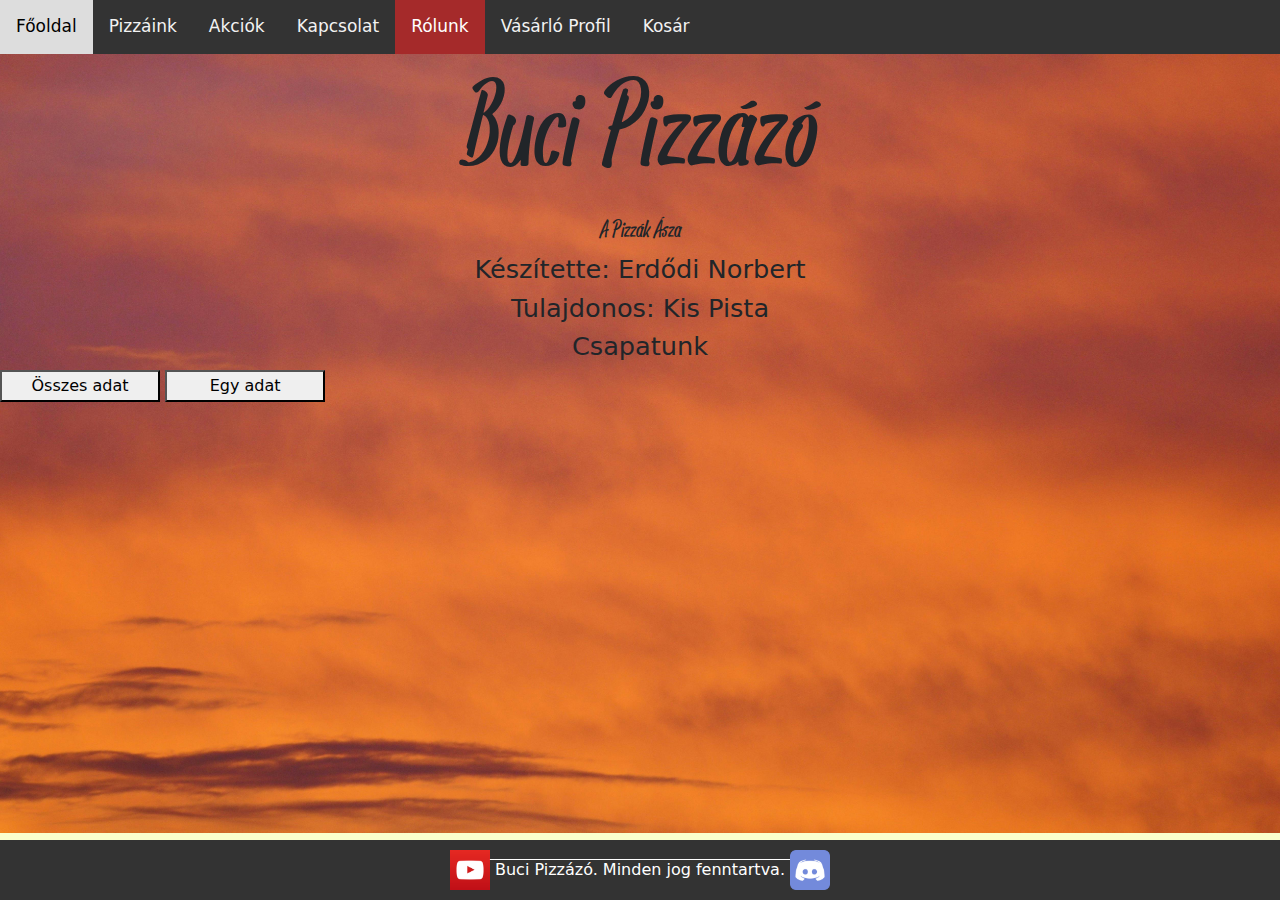
==== Pizzazo-oldal-01/about.html @ 678916e9 "fájlok feltöltése" ====
<!DOCTYPE html>
<html>
    <head>
        <link href="https://cdn.jsdelivr.net/npm/bootstrap@5.3.3/dist/css/bootstrap.min.css" rel="stylesheet" integrity="sha384-QWTKZyjpPEjISv5WaRU9OFeRpok6YctnYmDr5pNlyT2bRjXh0JMhjY6hW+ALEwIH" crossorigin="anonymous">
        <link rel="stylesheet" href="style.css">
        <title>Rólunk - Buci Pizzázó</title>
    </head>
    <style>
        @font-face { font-family: Panpizza; src: url('gfx/fonts/panpizza.ttf'); } 
    </style>
    <body>
        <div class="topnav">
            <a href="index.html">Főoldal</a>
            <a href="pizzas.html">Pizzáink</a>
            <a href="discounts.html">Akciók</a>
            <a href="contact.html">Kapcsolat</a>
            <a class="active" href="about.html">Rólunk</a>
            <a href="profile.html">Vásárló Profil</a>
            <a href="cart.html">Kosár</a>
        </div>
        <h1 style="font-size:10vw; text-align: center;">Buci Pizzázó</h1>
        <h1 style="font-size:2vw; text-align: center;">A Pizzák Ásza</h1>
        <h3 style="font-size:2vw; text-align: center;">Készítette: Erdődi Norbert</h2>
        <h3 style="font-size:2vw; text-align: center;">Tulajdonos: Kis Pista</h2>
        <h3 style="font-size:2vw; text-align: center;">Csapatunk</h2>
        <div id="card_container">
            <button id="button1" style="width: 10rem; height: 2rem" onclick="AllData()">Összes adat</button>
            <button id="button2" style="width: 10rem; height: 2rem" onclick="SingleData(1)">Egy adat</button>
            <div id="card_with_data">
            </div>
        </div>
        <div class="footer">
            <a href="https://www.youtube.com"><img src="gfx/logo/youtube.png" width="40" heigth="40" title="YouTube Csatornánk" alt="YouTube Csatornánk"></a>
            <a>Buci Pizzázó. Minden jog fenntartva.</a>
            <a href="https://discord.com/"><img src="gfx/logo/discord.png" width="40" heigth="40" title="Discord Oldalunk" alt="Discord Oldalunk"></a>
        </div>
        <script src="script.js"></script>
    </body>
</html>
---- Pizzazo-oldal-01/style.css ----
body{
  background-color: rgb(250, 255, 204);
  background-image: url("gfx/background/pizza_bg01.jpg");
  background-repeat: no-repeat;
  background-size:cover;
}

.kokarda_img{
  -webkit-user-drag: none;
}

.number {
  width: 100px;
  height: 200px;
  float: left;
  margin: 10px;
  border-radius: 50%;
}
  
  #card_with_data {
    display: grid;
    grid-template-columns: repeat(3, 1fr);/* 6 egyenlő méretű oszlop */
    gap: 20px;/* Helyet hagy a kártyák között */
    padding: 20px;
  }
  
  .shape {
    width: 30px;
    height: 30px;
    float: left;
    margin: 10px;
    border-radius: 3px;
  }

  .card {
    border-radius: 3px;
    text-align: center;
    background-color:azure;
    color:brown;
    position: relative;
    display: flex;
    z-index: 1;
    transition: 0.5s ease-in-out;
    box-shadow: 0 10px 30px rgba(0, 0, 0, 0.2);
  }

  .card:hover {
    box-shadow: 0 20px 60px rgba(0, 0, 0, 0.4);
    scale: 1.1;
  }
  
  .text {
    width: 100px;
    height: 200px;
    display: table;
    margin: auto;
    font-size: 20px;
    font-family: sans-serif;
    line-height: 40px;
    color:black;
    text-align: center;
  }

  .text_title {
    display: table;
    margin: auto;
    font-size: 20px;
    font-family: sans-serif;
    line-height: 40px;
    text-align: center;
    color:rgb(255, 100, 100);
  }
  
  .parent-table {
      display: table;
      text-align: center;
  }
  
  .child-table {
      font-size: 30px;
      display: table-cell;
      vertical-align: middle;
  }
  
  .blur {
    -webkit-filter: blur(5px);
    -moz-filter: blur(5px);
    -o-filter: blur(5px);
    -ms-filter: blur(5px);
    filter: blur(5px);
  }
  
  .hidden {
    display: none;
  }
  
  .kokarda_hozzaadasa_button {
    width: 200px;
    background-color: lightgreen;
  }
  
  .box5style {
    border-radius: 50%;
  }


/* DivTable.com */
.divTable{
	display: table;
	width: 100%;
}
.divTableRow {
	display: table-row;
}
.divTableHeading {
	background-color: #EEE;
	display: table-header-group;
}
.divTableCell, .divTableHead {
	border: 1px solid #999999;
	display: table-cell;
	padding: 3px 10px;
}
.divTableHeading {
	background-color: #EEE;
	display: table-header-group;
	font-weight: bold;
}
.divTableFoot {
	background-color: #EEE;
	display: table-footer-group;
	font-weight: bold;
}
.divTableBody {
	display: table-row-group;
  background-color:lightsalmon;
}

td {
  border: 2px solid white;
  text-align: center;
}





/* Add a black background color to the top navigation */
.topnav {
  background-color: #333;
  overflow: hidden;
}

/* Style the links inside the navigation bar */
.topnav a {
  float: left;
  color: #f2f2f2;
  text-align: center;
  padding: 14px 16px;
  text-decoration: none;
  font-size: 17px;
}

/* Change the color of links on hover */
.topnav a:hover {
  background-color: #ddd;
  color: black;
}

/* Add a color to the active/current link */
.topnav a.active {
  background-color: brown;
  color: white;
}


.footer {
  position: fixed;
  left: 0;
  bottom: 0;
  width: 100%;
  background-color: #333;
  color: white;
  text-align: center;
  padding: 10px;
  text-decoration:overline;
  height: 60px;
  
}

h1{
  font-family: Panpizza;
}

h2{
  font-family: Panpizza;
}

td {
  background-color:indianred;
  vertical-align: bottom;
  font-size:24px;
}

table {
  margin-left:auto;
  margin-right:auto;
}
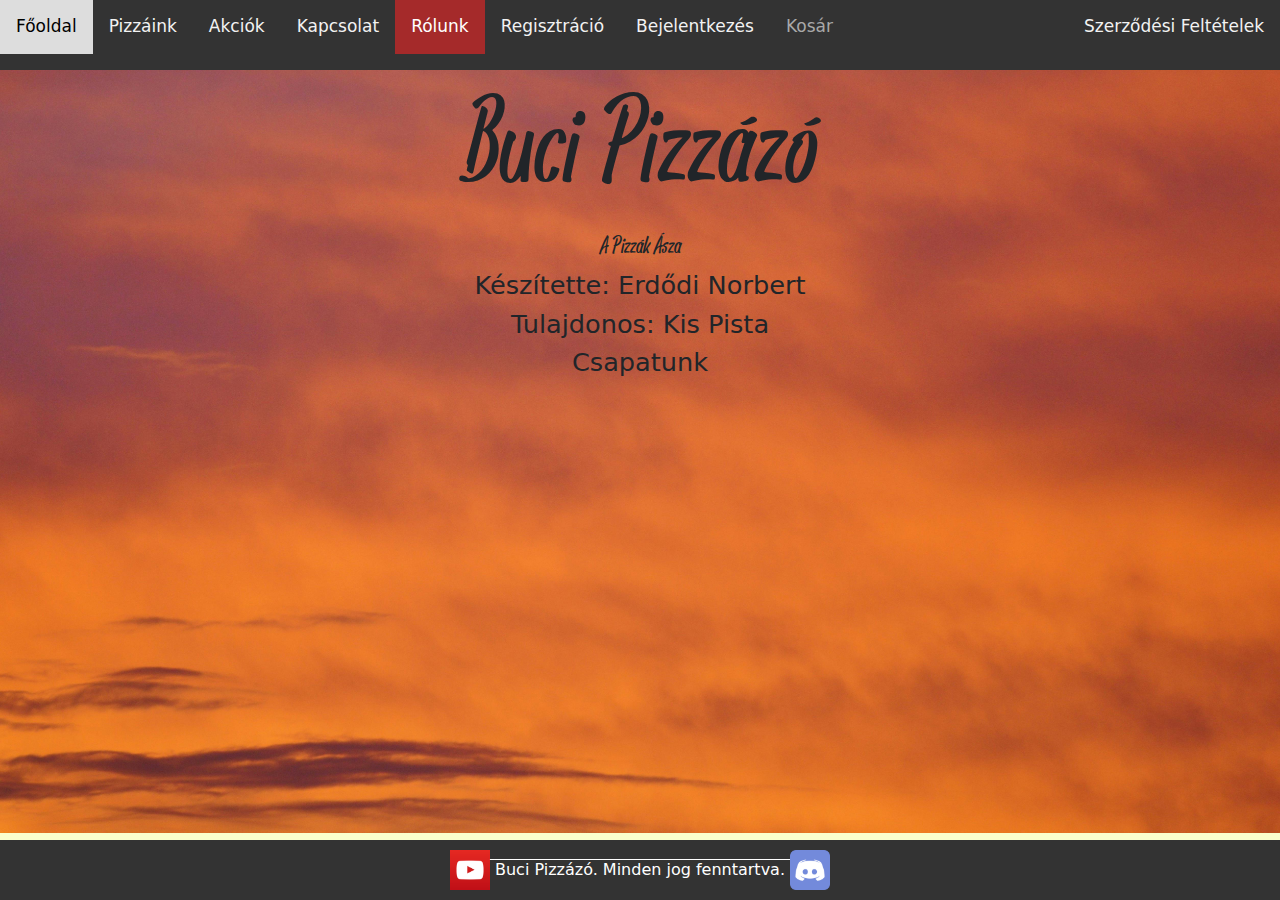
==== commit a4442dc6: "új alkalmazottak, új al-oldalak megjelenítése" ====
--- a/Pizzazo-oldal-01/about.html
+++ b/Pizzazo-oldal-01/about.html
@@ -15,8 +15,10 @@
             <a href="discounts.html">Akciók</a>
             <a href="contact.html">Kapcsolat</a>
             <a class="active" href="about.html">Rólunk</a>
-            <a href="profile.html">Vásárló Profil</a>
-            <a href="cart.html">Kosár</a>
+            <a href="register.html">Regisztráció</a>
+            <a href="login.html">Bejelentkezés</a>
+            <a class="locked_button disable-links" href="#cart.html"><p class="locked_button disable-links">Kosár</p></a>
+            <a style="float: right;"href="aggreement.html">Szerződési Feltételek</a>
         </div>
         <h1 style="font-size:10vw; text-align: center;">Buci Pizzázó</h1>
         <h1 style="font-size:2vw; text-align: center;">A Pizzák Ásza</h1>
@@ -24,8 +26,6 @@
         <h3 style="font-size:2vw; text-align: center;">Tulajdonos: Kis Pista</h2>
         <h3 style="font-size:2vw; text-align: center;">Csapatunk</h2>
         <div id="card_container">
-            <button id="button1" style="width: 10rem; height: 2rem" onclick="AllData()">Összes adat</button>
-            <button id="button2" style="width: 10rem; height: 2rem" onclick="SingleData(1)">Egy adat</button>
             <div id="card_with_data">
             </div>
         </div>
@@ -34,6 +34,6 @@
             <a>Buci Pizzázó. Minden jog fenntartva.</a>
             <a href="https://discord.com/"><img src="gfx/logo/discord.png" width="40" heigth="40" title="Discord Oldalunk" alt="Discord Oldalunk"></a>
         </div>
-        <script src="script.js"></script>
+        <script src="script_about.js"></script>
     </body>
 </html>--- a/Pizzazo-oldal-01/style.css
+++ b/Pizzazo-oldal-01/style.css
@@ -205,4 +205,37 @@
 table {
   margin-left:auto;
   margin-right:auto;
+}
+
+.pizza_img {
+  width: auto;
+  height: auto;
+}
+
+.kosarba {
+  width: 200px;
+  height: 50px;
+  background-color: lightgreen;
+  border-radius: 3px;
+  border-color:lightgray;
+}
+
+.kosarba:hover {
+  background-color: green;
+  border-radius: 5px;
+  border-color:gray;
+}
+
+.locked_button {
+  pointer-events: none;
+  color: darkgrey;
+}
+
+.privacy_policy {
+  border-radius: 3px;
+  padding: 50px;
+  background-color:azure;
+  color:brown;
+  z-index: 1;
+  box-shadow: 0 10px 30px rgba(0, 0, 0, 0.2);
 }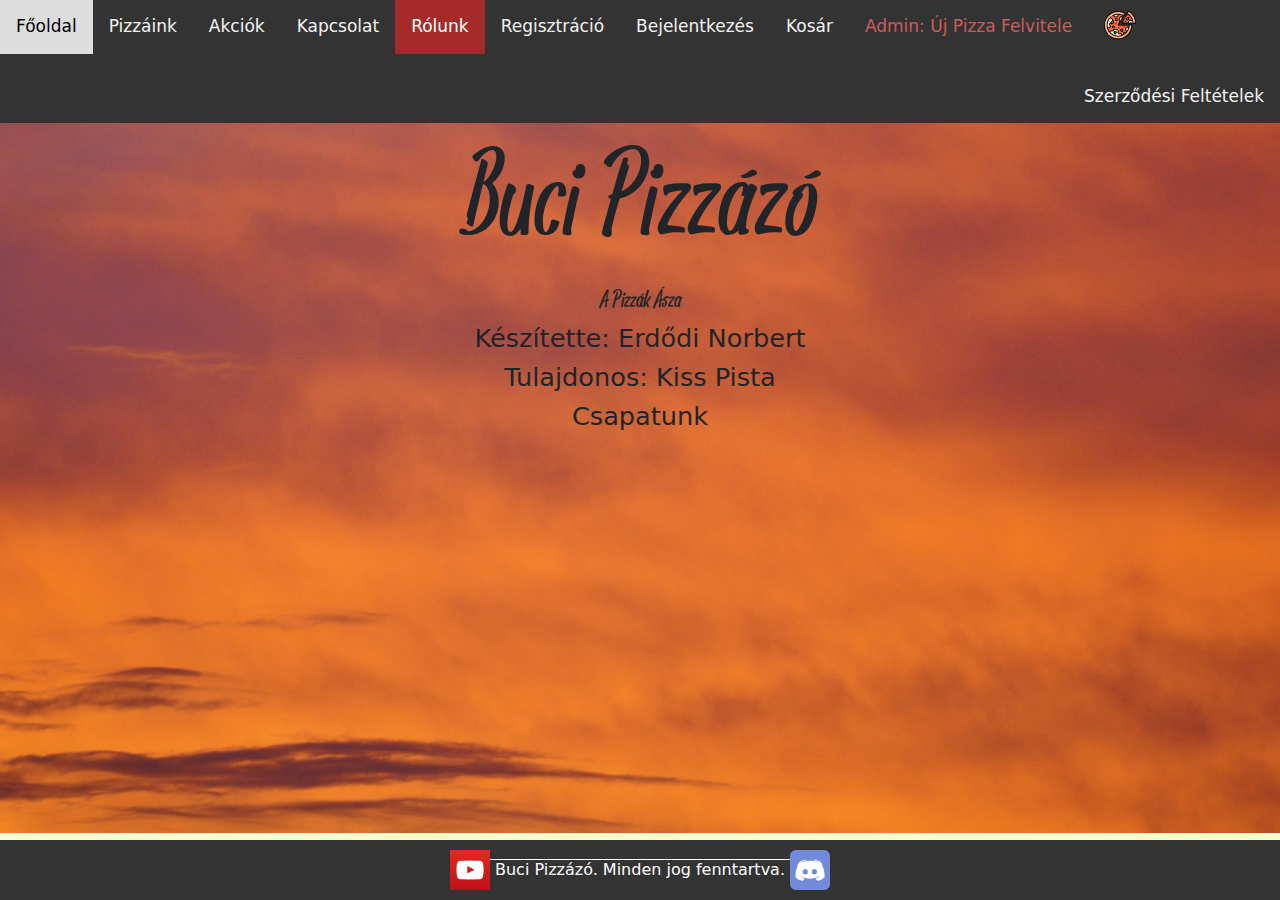
==== commit c28d35f4: "kosár menüpont megjelenítése, új pizza felvitele menüpont megjelenítése, megjelenítési hibajavítások" ====
--- a/Pizzazo-oldal-01/about.html
+++ b/Pizzazo-oldal-01/about.html
@@ -17,13 +17,15 @@
             <a class="active" href="about.html">Rólunk</a>
             <a href="register.html">Regisztráció</a>
             <a href="login.html">Bejelentkezés</a>
-            <a class="locked_button disable-links" href="#cart.html"><p class="locked_button disable-links">Kosár</p></a>
+            <a href="cart.html"><p>Kosár</p></a>
+            <a href="new_pizza.html"><p class="admin_button disable-links">Admin: Új Pizza Felvitele</p></a>
+            <a class="locked_button disable-links"><img src="gfx/logo/pizza_icon_01.png" alt="Buci Pizzázó" title="Buci Pizzázó" style="width: 32px; height: 32px; margin-top: -5px"></a>
             <a style="float: right;"href="aggreement.html">Szerződési Feltételek</a>
         </div>
         <h1 style="font-size:10vw; text-align: center;">Buci Pizzázó</h1>
         <h1 style="font-size:2vw; text-align: center;">A Pizzák Ásza</h1>
         <h3 style="font-size:2vw; text-align: center;">Készítette: Erdődi Norbert</h2>
-        <h3 style="font-size:2vw; text-align: center;">Tulajdonos: Kis Pista</h2>
+        <h3 style="font-size:2vw; text-align: center;">Tulajdonos: Kiss Pista</h2>
         <h3 style="font-size:2vw; text-align: center;">Csapatunk</h2>
         <div id="card_container">
             <div id="card_with_data">
--- a/Pizzazo-oldal-01/style.css
+++ b/Pizzazo-oldal-01/style.css
@@ -231,6 +231,11 @@
   color: darkgrey;
 }
 
+.admin_button {
+  pointer-events: none;
+  color: indianred;
+}
+
 .privacy_policy {
   border-radius: 3px;
   padding: 50px;
@@ -238,4 +243,16 @@
   color:brown;
   z-index: 1;
   box-shadow: 0 10px 30px rgba(0, 0, 0, 0.2);
+}
+
+.cart {
+  border-radius: 3px;
+  text-align: center;
+  background-color:azure;
+  color:brown;
+  position: relative;
+  display: flex;
+  z-index: 1;
+  transition: 0.5s ease-in-out;
+  box-shadow: 0 10px 30px rgba(0, 0, 0, 0.2);
 }